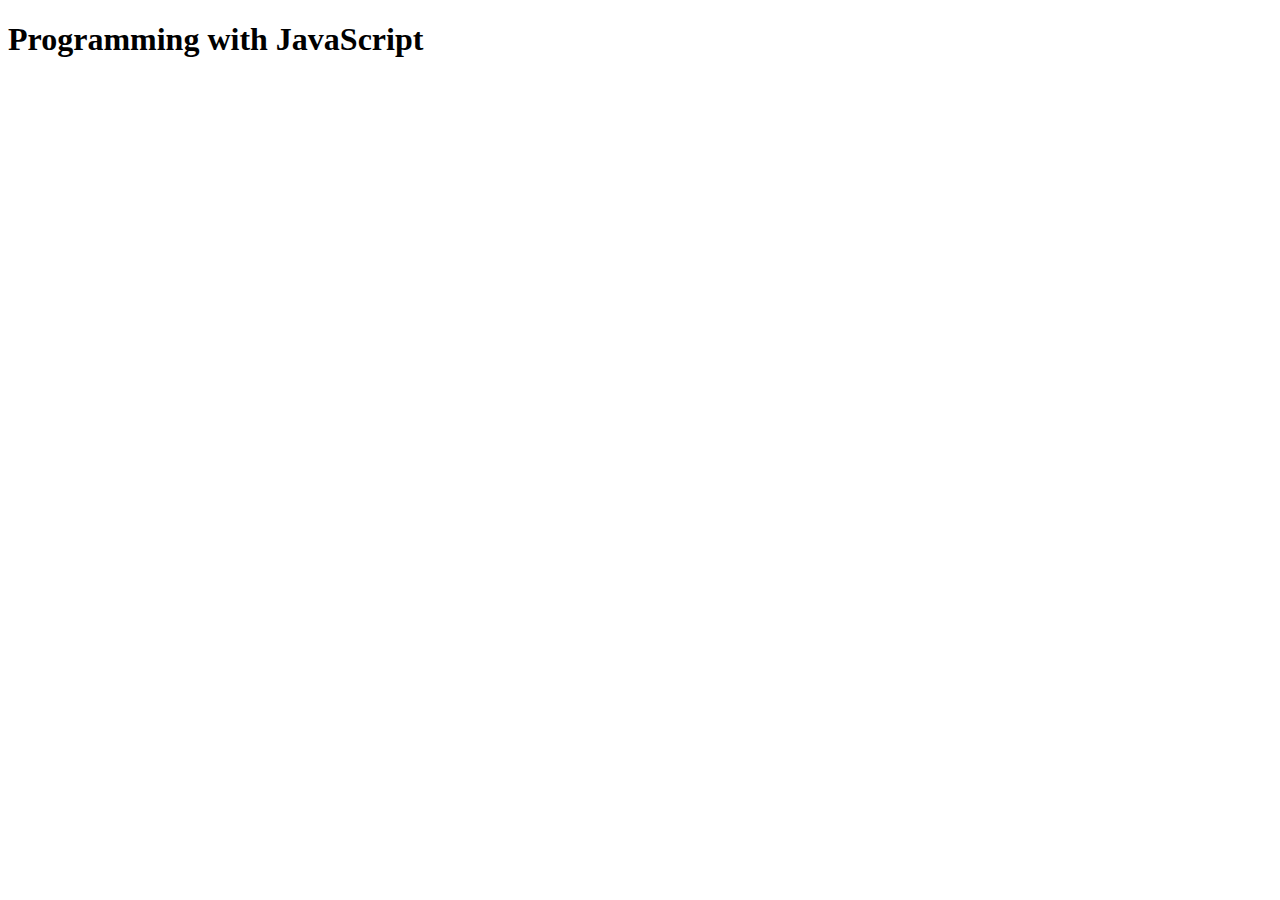
==== JavaScript/index.html @ 9d942a5c "JavaScript" ====
<!DOCTYPE html>
<html lang="en">
<head>
    <meta charset="UTF-8">
    <meta http-equiv="X-UA-Compatible" content="IE=edge">
    <meta name="viewport" content="width=device-width, initial-scale=1.0">
    <title> JavaScript</title>
    <script src="/JavaScript/main.js"></script>
</head>
<body>
    <h1> Programming with JavaScript</h1>
    <p> </p>


    
</body>
</html>
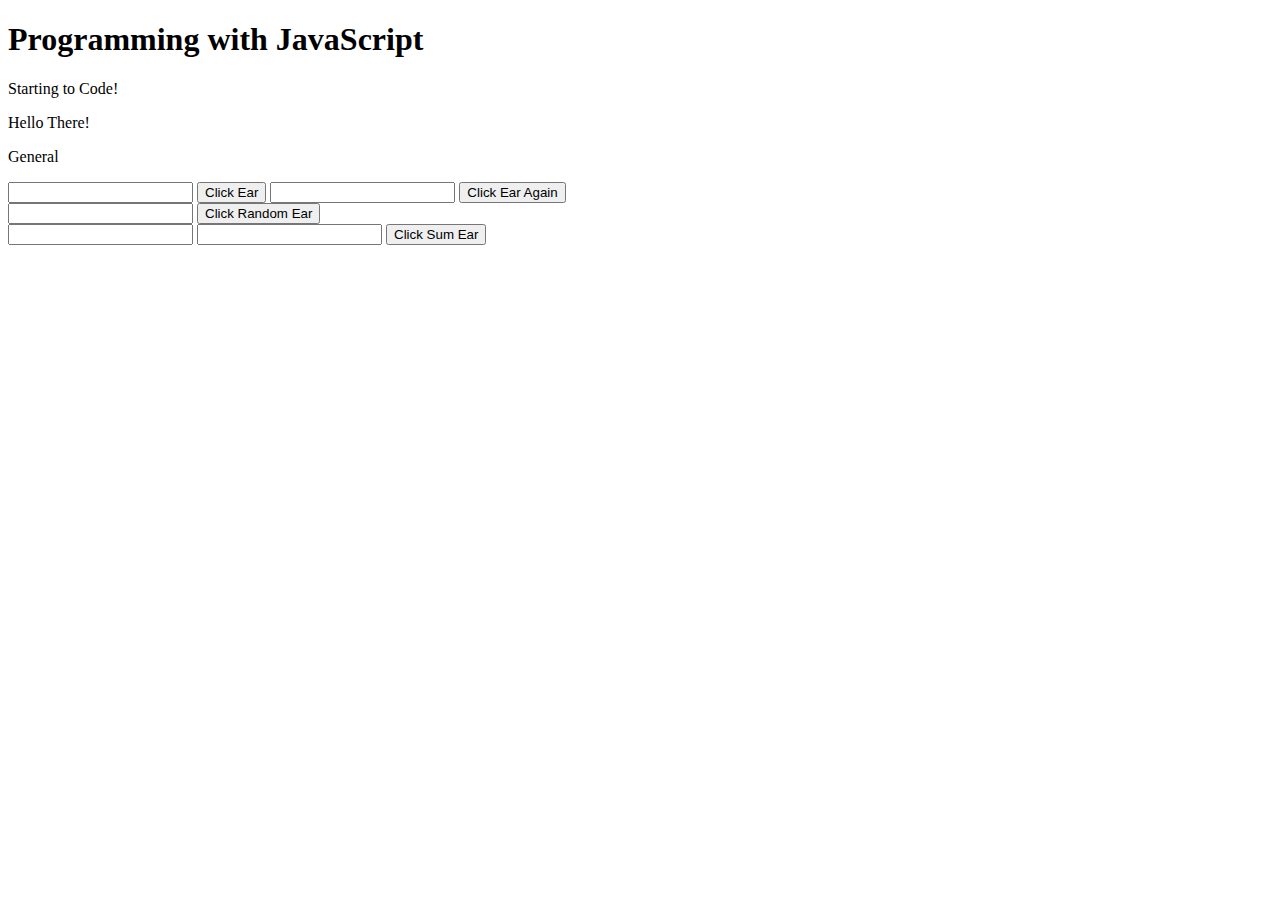
==== commit d4694b27: "DOM" ====
--- a/JavaScript/index.html
+++ b/JavaScript/index.html
@@ -1,5 +1,6 @@
 <!DOCTYPE html>
 <html lang="en">
+
 <head>
     <meta charset="UTF-8">
     <meta http-equiv="X-UA-Compatible" content="IE=edge">
@@ -7,11 +8,33 @@
     <title> JavaScript</title>
     <script src="/JavaScript/main.js"></script>
 </head>
+
 <body>
     <h1> Programming with JavaScript</h1>
-    <p> </p>
+    <p id="p1"> Starting to Code!</p>
+    <div id="data">
+        <p> Hello There!</p>
+        <p id="msg"> General</p>
+    </div>
 
+    <input type="text" id="nome" name="nome">
+    <button onclick="addNameForm()">Click Ear</button>
 
-    
+    <input type="text" id="numero" name="numero">
+    <button onclick="getNumber()">Click Ear Again</button>
+    <div id="showNumber"></div>
+
+    <input type="text" id="numeroR" name="numeroR">
+    <button onclick="getRandomNumber()">Click Random Ear</button>
+    <div id="showNumber"></div>
+
+    <div id="soma"> 
+        <input type="text" id="soma1" name="soma1">
+        <input type="text" id="soma2" name="soma2">
+        <button onclick="getSum()">Click Sum Ear </button>
+        <div id="resultadoSoma"></div>
+    </div>
+
 </body>
+
 </html>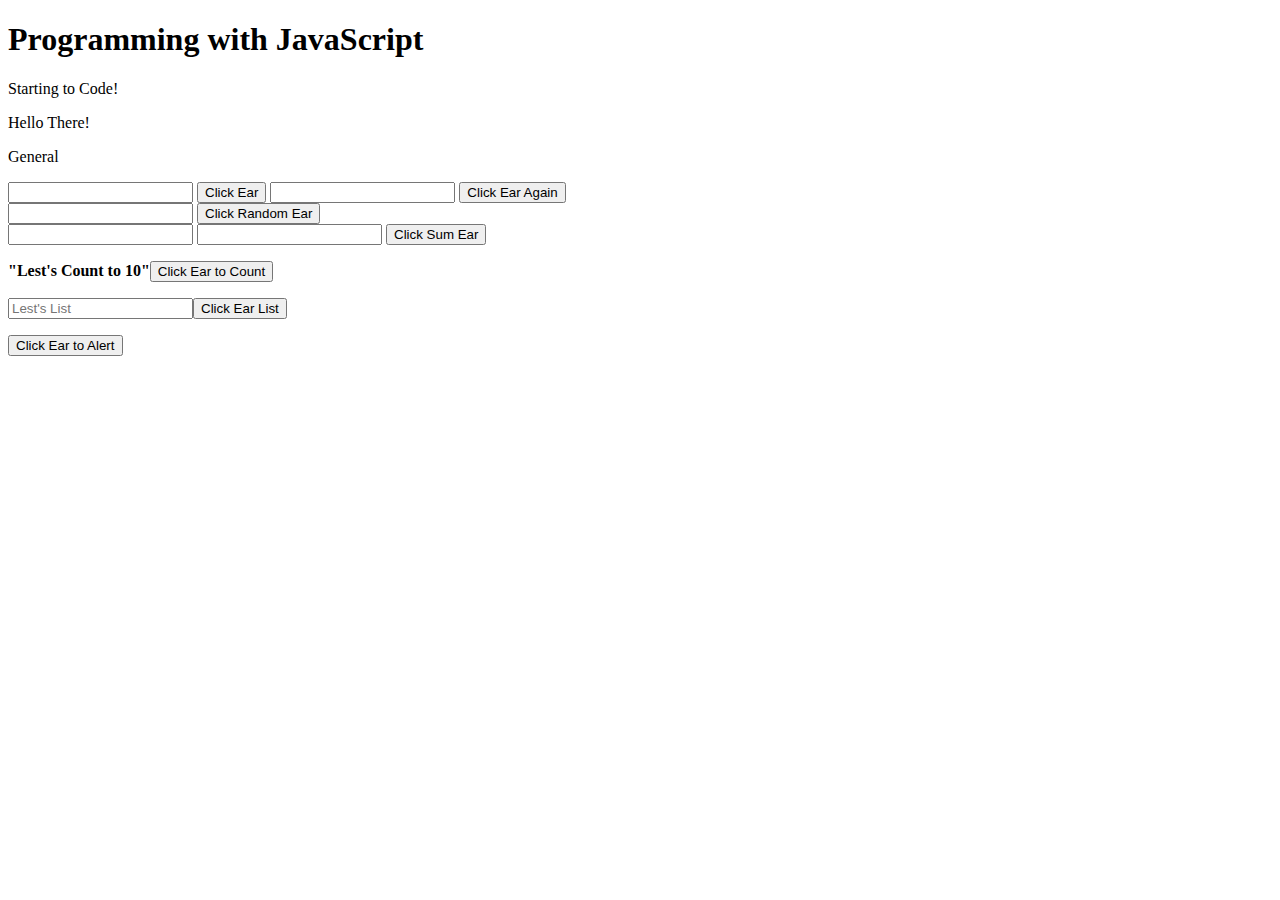
==== commit 9aaa1ac9: "listing" ====
--- a/JavaScript/index.html
+++ b/JavaScript/index.html
@@ -28,13 +28,26 @@
     <button onclick="getRandomNumber()">Click Random Ear</button>
     <div id="showNumber"></div>
 
-    <div id="soma"> 
+    <div id="soma">
         <input type="text" id="soma1" name="soma1">
         <input type="text" id="soma2" name="soma2">
         <button onclick="getSum()">Click Sum Ear </button>
         <div id="resultadoSoma"></div>
     </div>
 
+    <p>
+    <div id="list-counter"> <b>"Lest's Count to 10"<button onclick="listCounter()"> Click Ear to Count </button> </b>
+        <ul id="list-Counted"></ul>
+    </div>
+    </p>
+
+    <p>
+    <div id="list-counter2"> <b><input type="text" id="texto1" name="texto1" placeholder="Lest's List"><button onclick="listCounter2()"> Click Ear List</button></b>
+        <ul id="list-Counted2"></ul>
+    </div>
+    </p>
+    <button onclick="alertTheCount()"> Click Ear to Alert</button>
 </body>
 
+
 </html>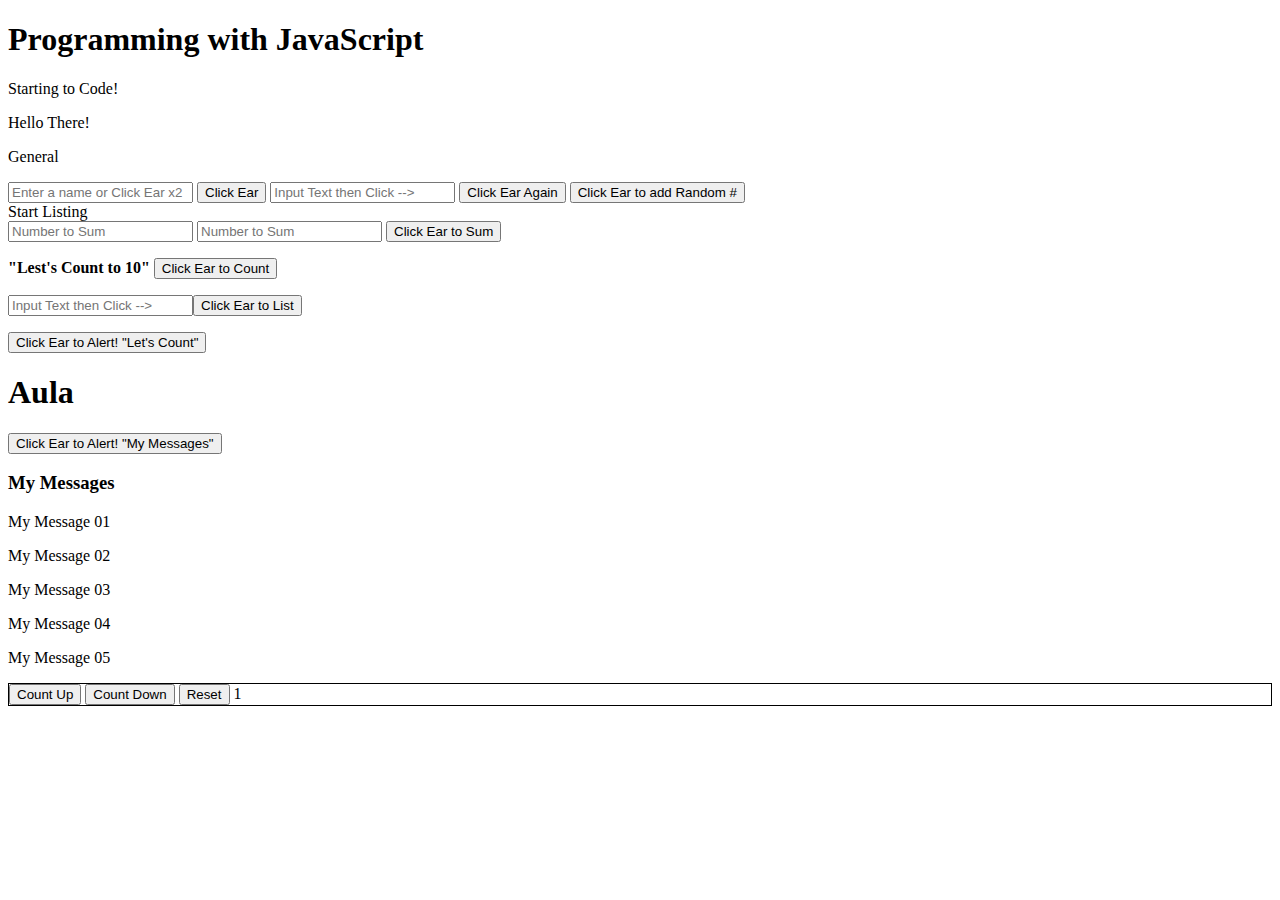
==== commit 6a10d6d4: "Counting" ====
--- a/JavaScript/index.html
+++ b/JavaScript/index.html
@@ -7,6 +7,7 @@
     <meta name="viewport" content="width=device-width, initial-scale=1.0">
     <title> JavaScript</title>
     <script src="/JavaScript/main.js"></script>
+    <script src="/JavaScript/dom-code.js"></script>
 </head>
 
 <body>
@@ -17,36 +18,62 @@
         <p id="msg"> General</p>
     </div>
 
-    <input type="text" id="nome" name="nome">
+    <input type="text" id="nome" name="nome" placeholder="Enter a name or Click Ear x2">
     <button onclick="addNameForm()">Click Ear</button>
 
-    <input type="text" id="numero" name="numero">
+    <input type="text" id="numero" name="numero" placeholder="Input Text then Click -->">
     <button onclick="getNumber()">Click Ear Again</button>
-    <div id="showNumber"></div>
+    <button onclick="getRandomNumber()">Click Ear to add Random #</button>
+    
+    <div id="showNumber"> Start Listing<br> </div>
 
-    <input type="text" id="numeroR" name="numeroR">
-    <button onclick="getRandomNumber()">Click Random Ear</button>
+    
     <div id="showNumber"></div>
 
     <div id="soma">
-        <input type="text" id="soma1" name="soma1">
-        <input type="text" id="soma2" name="soma2">
-        <button onclick="getSum()">Click Sum Ear </button>
+        <input type="text" id="soma1" name="soma1" placeholder="Number to Sum">
+        <input type="text" id="soma2" name="soma2" placeholder="Number to Sum">
+        <button onclick="getSum()">Click Ear to Sum</button>
         <div id="resultadoSoma"></div>
     </div>
 
     <p>
-    <div id="list-counter"> <b>"Lest's Count to 10"<button onclick="listCounter()"> Click Ear to Count </button> </b>
+    <div id="list-counter"> <b>"Lest's Count to 10" <button onclick="listCounter()"> Click Ear to Count </button> </b>
         <ul id="list-Counted"></ul>
     </div>
     </p>
 
     <p>
-    <div id="list-counter2"> <b><input type="text" id="texto1" name="texto1" placeholder="Lest's List"><button onclick="listCounter2()"> Click Ear List</button></b>
+    <div id="list-counter2"> <b><input type="text" id="texto1" name="texto1"
+                placeholder="Input Text then Click -->"><button onclick="listCounter2()"> Click Ear to List</button></b>
         <ul id="list-Counted2"></ul>
     </div>
     </p>
-    <button onclick="alertTheCount()"> Click Ear to Alert</button>
+    <button onclick="alertTheCount()"> Click Ear to Alert! "Let's Count"</button>
+
+    <div class="Aula">
+        
+        <h1>Aula</h1>
+        <button onclick="alertTheMessages()"> Click Ear to Alert! "My Messages"</button>
+        <div id="message-list">
+            <h3> My Messages</h2>
+            <p>My Message 01</p>
+            <p>My Message 02</p>
+            <p>My Message 03</p>
+            <p>My Message 04</p>
+            <p>My Message 05</p>
+        </div>
+        <div id="counter" style="border: 1px solid black">
+            <button onclick="countUp()">Count Up</button> 
+            <button onclick="countDown()">Count Down</button>
+            <button onclick="resetIt()">Reset</button>
+            <span>1</span>
+        </div>
+
+
+    </div>
+
+
 </body>
 
 
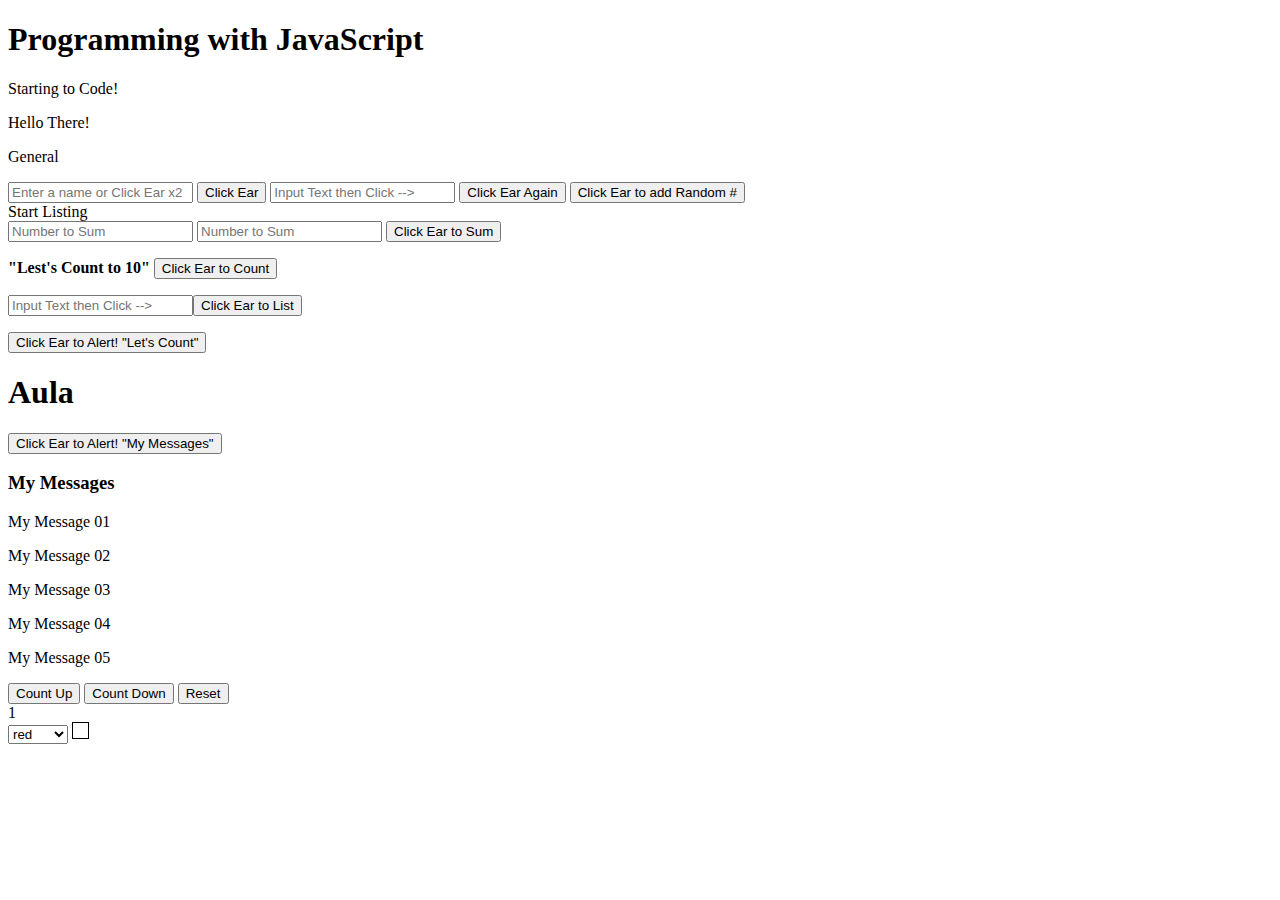
==== commit 2c269452: "cor" ====
--- a/JavaScript/index.html
+++ b/JavaScript/index.html
@@ -8,6 +8,7 @@
     <title> JavaScript</title>
     <script src="/JavaScript/main.js"></script>
     <script src="/JavaScript/dom-code.js"></script>
+    <link rel="stylesheet" href="index.css">
 </head>
 
 <body>
@@ -24,10 +25,10 @@
     <input type="text" id="numero" name="numero" placeholder="Input Text then Click -->">
     <button onclick="getNumber()">Click Ear Again</button>
     <button onclick="getRandomNumber()">Click Ear to add Random #</button>
-    
+
     <div id="showNumber"> Start Listing<br> </div>
 
-    
+
     <div id="showNumber"></div>
 
     <div id="soma">
@@ -52,22 +53,35 @@
     <button onclick="alertTheCount()"> Click Ear to Alert! "Let's Count"</button>
 
     <div class="Aula">
-        
+
         <h1>Aula</h1>
         <button onclick="alertTheMessages()"> Click Ear to Alert! "My Messages"</button>
         <div id="message-list">
             <h3> My Messages</h2>
-            <p>My Message 01</p>
-            <p>My Message 02</p>
-            <p>My Message 03</p>
-            <p>My Message 04</p>
-            <p>My Message 05</p>
+                <p>My Message 01</p>
+                <p>My Message 02</p>
+                <p>My Message 03</p>
+                <p>My Message 04</p>
+                <p>My Message 05</p>
         </div>
-        <div id="counter" style="border: 1px solid black">
-            <button onclick="countUp()">Count Up</button> 
+        <div id="counter">
+            <button onclick="countUp()">Count Up</button>
             <button onclick="countDown()">Count Down</button>
             <button onclick="resetIt()">Reset</button>
-            <span>1</span>
+            <br><span>1</span>
+        </div>
+        <div id="select-color">
+            <select name="color" id="colorToSelect" onchange="color()">
+                <option value="red">red</option>
+                <option value="blue">blue</option>
+                <option value="yellow">yellow</option>
+                <option value="green">green</option>
+                <option value="white">white</option>
+                <option value="black">black</option>
+                
+            </select>
+            <span class="colorBox"></span>
+
         </div>
 
 
--- a/JavaScript/index.css
+++ b/JavaScript/index.css
@@ -0,0 +1,7 @@
+.colorBox {
+    border: 1px solid black;
+    display: inline-block;
+    width: 15px;
+    height: 15px;
+
+}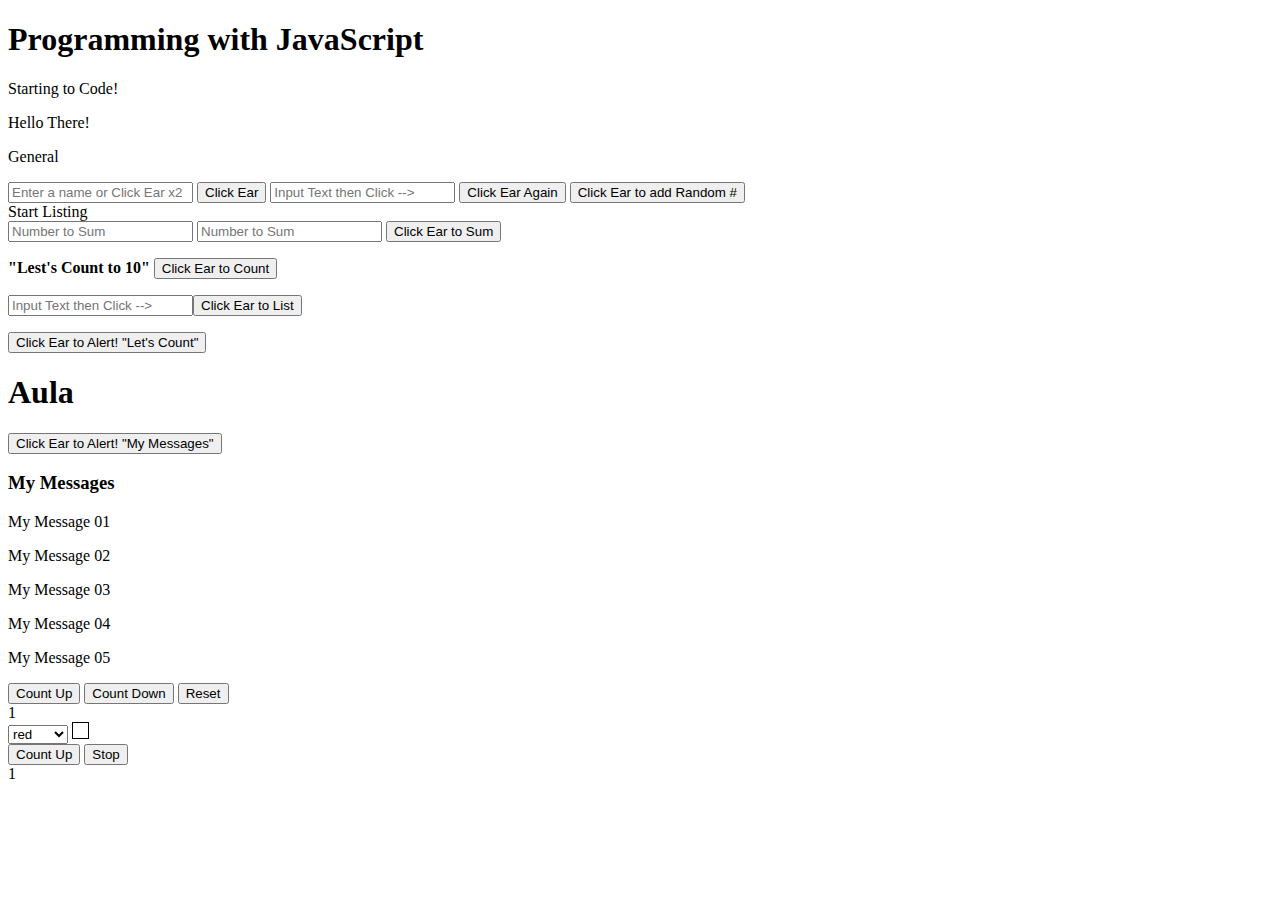
==== commit 19d13569: "ssa" ====
--- a/JavaScript/index.html
+++ b/JavaScript/index.html
@@ -82,6 +82,13 @@
             </select>
             <span class="colorBox"></span>
 
+            <div id="clock-counter">
+                <button onclick="toInfinity()">Count Up</button>
+                <button onclick="toStopInfinity()">Stop</button>
+                
+                <br><span>1</span>
+            </div>
+
         </div>
 
 
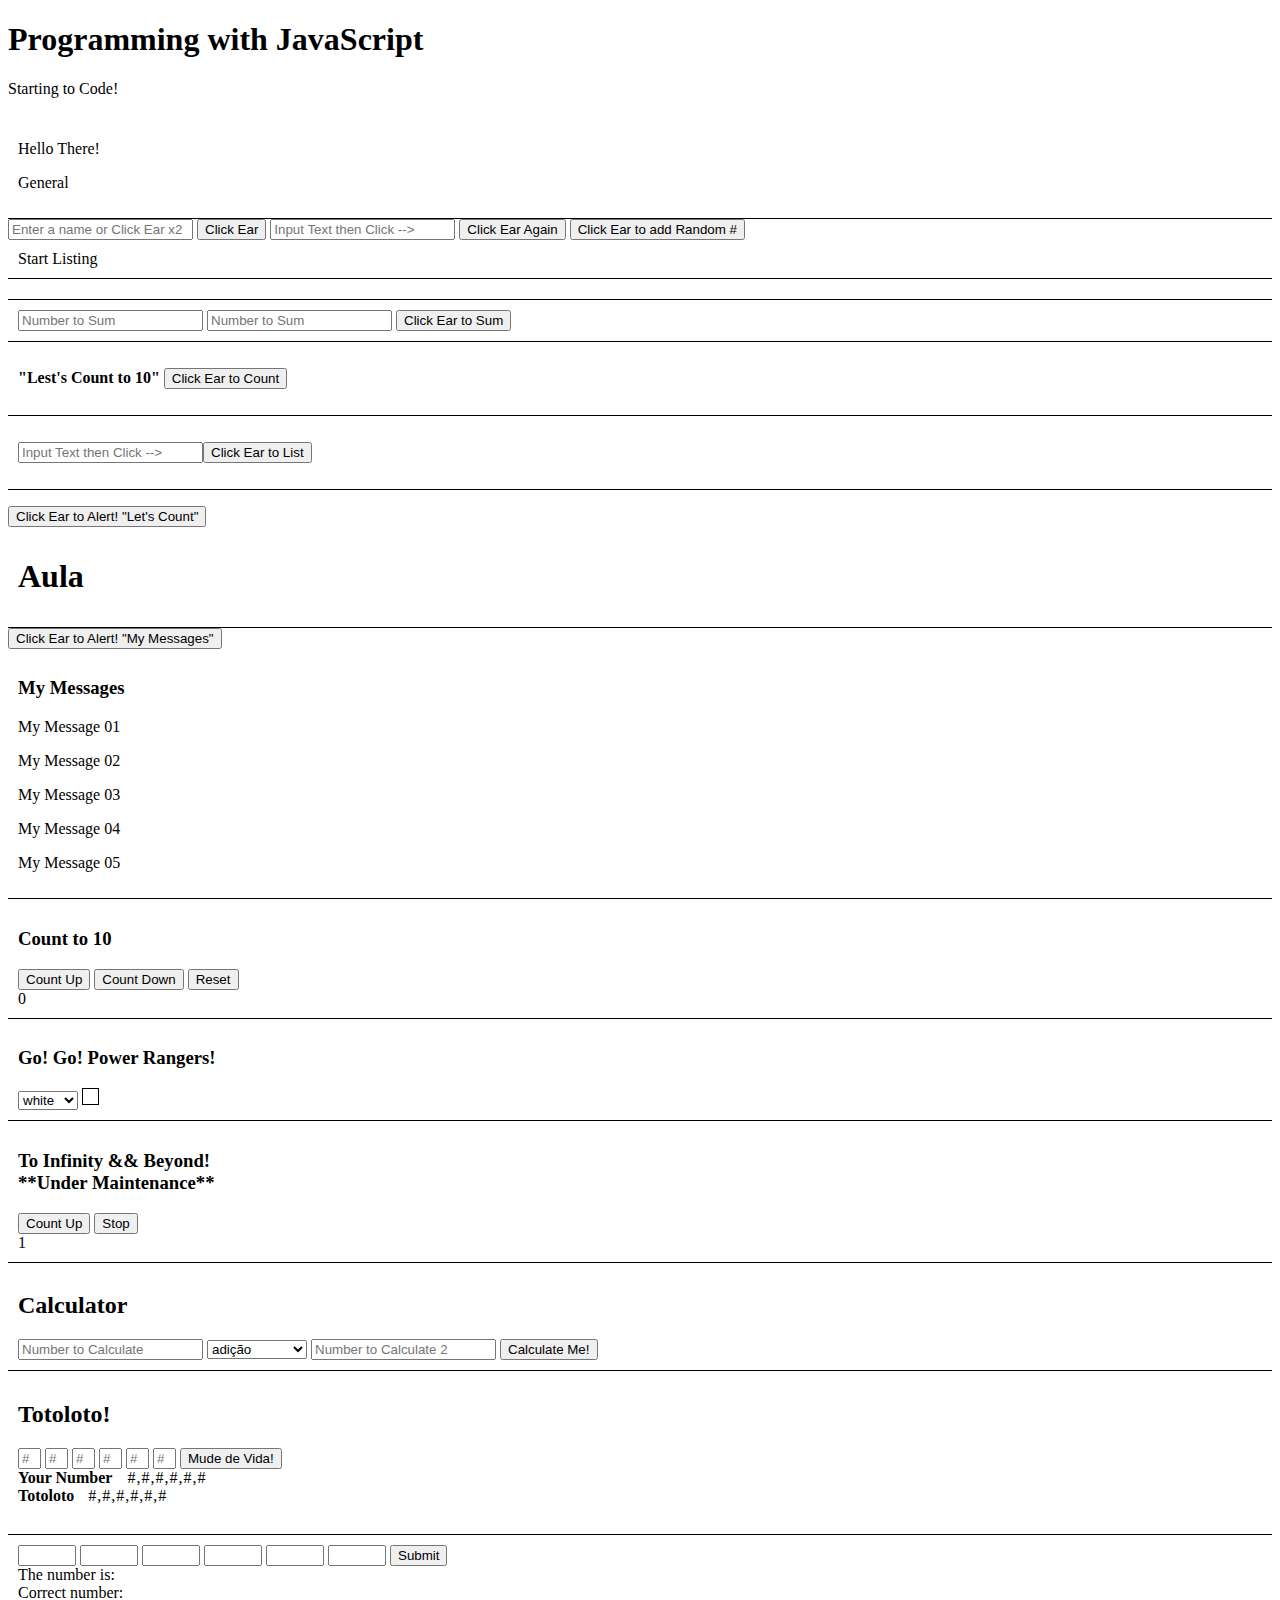
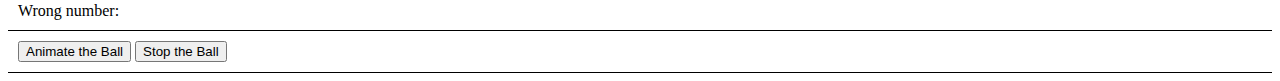
==== commit 9758125d: "ssa" ====
--- a/JavaScript/index.html
+++ b/JavaScript/index.html
@@ -55,44 +55,100 @@
     <div class="Aula">
 
         <h1>Aula</h1>
-        <button onclick="alertTheMessages()"> Click Ear to Alert! "My Messages"</button>
-        <div id="message-list">
-            <h3> My Messages</h2>
-                <p>My Message 01</p>
-                <p>My Message 02</p>
-                <p>My Message 03</p>
-                <p>My Message 04</p>
-                <p>My Message 05</p>
-        </div>
-        <div id="counter">
-            <button onclick="countUp()">Count Up</button>
-            <button onclick="countDown()">Count Down</button>
-            <button onclick="resetIt()">Reset</button>
-            <br><span>1</span>
-        </div>
-        <div id="select-color">
-            <select name="color" id="colorToSelect" onchange="color()">
-                <option value="red">red</option>
-                <option value="blue">blue</option>
-                <option value="yellow">yellow</option>
-                <option value="green">green</option>
-                <option value="white">white</option>
-                <option value="black">black</option>
-                
-            </select>
-            <span class="colorBox"></span>
+    </div>
+    <button onclick="alertTheMessages()"> Click Ear to Alert! "My Messages"</button>
+    <div id="message-list">
+        <h3> My Messages</h2>
+            <p>My Message 01</p>
+            <p>My Message 02</p>
+            <p>My Message 03</p>
+            <p>My Message 04</p>
+            <p>My Message 05</p>
+    </div>
+    <div id="counter">
+        <h3>Count to 10</h3>
+        <button onclick="countUp()">Count Up</button>
+        <button onclick="countDown()">Count Down</button>
+        <button onclick="resetIt()">Reset</button>
+        <br><span>0</span>
+    </div>
+    <div id="select-color">
+        <h3> Go! Go! Power Rangers!</h3>
+        <select name="color" id="colorToSelect" onchange="color()">
+            <option value="white">white</option>
+            <option value="blue">blue</option>
+            <option value="yellow">yellow</option>
+            <option value="green">green</option>
+            <option value="red">red</option>
+            <option value="black">black</option>
+            <option value="pink">pink</option>
 
-            <div id="clock-counter">
-                <button onclick="toInfinity()">Count Up</button>
-                <button onclick="toStopInfinity()">Stop</button>
-                
-                <br><span>1</span>
-            </div>
+        </select>
+        <span class="colorBox"></span>
+    </div>
+    <div id="clock-counter">
+        <h3> To Infinity && Beyond! <br>**Under Maintenance**</h3>
+        <button class="infinityButton" onclick="toInfinity()">Count Up</button>
+        <button onclick="toStopInfinity()">Stop</button>
 
-        </div>
+        <br><span>1</span>
+    </div>
+
+    <div id="calculator">
+        <h2> Calculator</h2>
+        <input type="text" id="numba1" name="numba1" placeholder="Number to Calculate">
+        <select name="calcValue" id="symbolMath">
+            <option value="+">adição</option>
+            <option value="-">subtração</option>
+            <option value="*">multiplicação</option>
+            <option value="/">divisão</option>
+        </select>
+        <input type="text" id="numba2" name="numba2" placeholder="Number to Calculate 2">
+        <button onclick="calculateMe()">Calculate Me!</button> <span id="calcResults"> </span>
+    </div>
+
+    <div id="totolotoKural">
+        <h2>Totoloto!</h2>
+        <input type="text" class="lotoBox" id="loto1" name="loto1" placeholder="#">
+        <input type="text" class="lotoBox" id="loto2" name="loto2" placeholder="#">
+        <input type="text" class="lotoBox" id="loto3" name="loto3" placeholder="#">
+        <input type="text" class="lotoBox" id="loto4" name="loto4" placeholder="#">
+        <input type="text" class="lotoBox" id="loto5" name="loto5" placeholder="#">
+        <input type="text" class="lotoBox" id="loto6" name="loto6" placeholder="#">
+        <button onclick="totolotoNacionalKural()"> Mude de Vida!</button>
+        <br><b>Your Number</b><span id="playerNumber"> #,#,#,#,#,# </span> <br><b>Totoloto </b><span id="lotoNumber">
+            #,#,#,#,#,# </span>
+        <h3 id="lotoResults"></h3>
+    </div>
+
+    <div id="totolotoAula">
+        <input type="number" value="" />
+        <input type="number" value="" />
+        <input type="number" value="" />
+        <input type="number" value="" />
+        <input type="number" value="" />
+        <input type="number" value="" />
+        <button onclick="totolotoResult()">Submit</button>
+        <br>
+        <span>The number is: </span><span class="totoloto-num"></span>
+        <br>
+        <span>Correct number: </span><span class="correct-num"></span>
+        <br>
+        <span>Wrong number: </span><span class="wrong-num"></span>
+    </div>
+
+    <div id="animationEx">
+        <button onclick="animateTheBall()">Animate the Ball</button>
+        <button onclick="stopTheBall()">Stop the Ball</button>
+
+        <span id="theBall"><span>Le Bol</span></span>
+
+        
+    </div>
 
 
-    </div>
+
+
 
 
 </body>
--- a/JavaScript/index.css
+++ b/JavaScript/index.css
@@ -4,4 +4,40 @@
     width: 15px;
     height: 15px;
 
+}
+
+.lotoBox {
+    width: 15px;
+}
+
+#playerNumber {
+    margin-left: 10px;
+    letter-spacing: 1px;
+}
+
+#lotoNumber {
+    margin-left: 10px;
+    letter-spacing: 1px;
+}
+
+#totolotoAula input {
+    width: 50px;
+}
+
+body>div {
+    padding: 10px;
+    border-bottom: 1px solid black
+}
+
+#theBall {
+    display: none;
+    position: fixed;
+    padding: 40px;
+    border: 1px solid black;
+    background-color: red;
+    width: 50px;
+    height: 50px;
+    border-radius: 50%;
+    top:0%;
+    left:0%;
 }